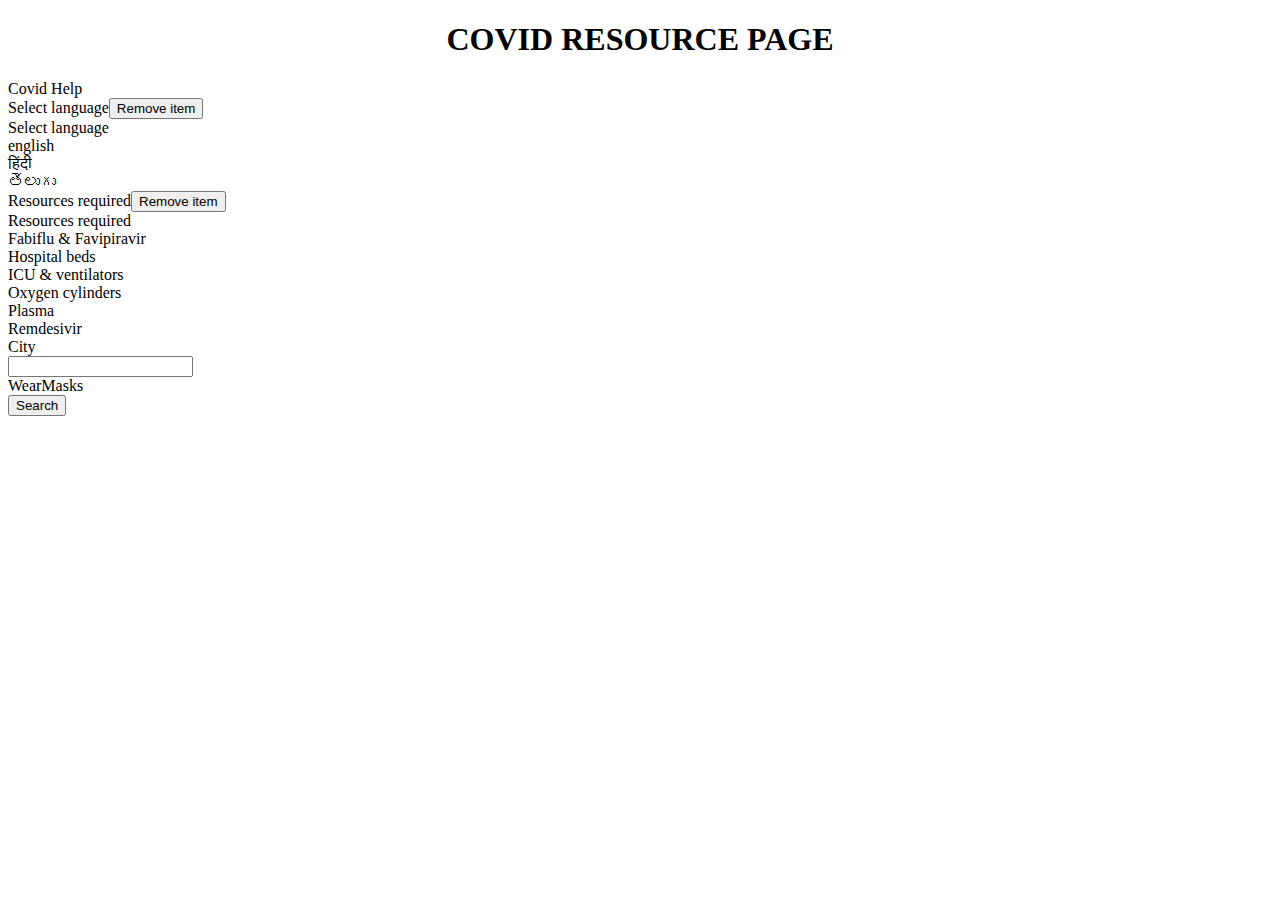
==== templates/index.html @ c0c76a73 "Final app" ====
<!DOCTYPE html>
<html lang="en">
  <head>
    <title>Covid Resources</title>
    <meta http-equiv="Content-Type" content="text/html; charset=UTF-8" />
    <meta name="viewport" content="width=device-width, initial-scale=1" />
    <meta http-equiv="X-UA-Compatible" content="IE=edge" />
    <meta name="author" content="colorlib.com">
    <link href="https://fonts.googleapis.com/css?family=Roboto:400,700" rel="stylesheet" />
    <link href="static/styles/main.css" rel="stylesheet" />
    <style>
      a:link, a:visited 
      {
      color: white;
      }
    </style>
  </head>
  <body>
  <h1 align="center" data-localize="head">
    COVID RESOURCE PAGE
  </h1>
    <div class="s008">
      <form  method="POST" action="/resource/">
      <!--<input type="SUBMIT"/>-->
        <div class="inner-form">
          <div class="advance-search">
            <span class="desc" data-localize="title">Covid Help</span>
            <div class="row">
              <div class="input-field">
                <div class="input-select">
                  <select data-trigger="" name="choices-single-defaul">
                    <option placeholder="LANGUAGES" value="">Select language</option> 
                    <!-- Look into it -->
                    <option>english</option>
                    <option>हिंदी</option>
                    <option>తెలుగు</option>
                  </select>
                </div>
              </div>
              <script src="static/js/extention/choices.js"></script>

              <div class="input-field">
                <div class="input-select">
                  <select data-trigger="" name="n2" data-localize="title2" >
                    <option placeholder="" value="" >Resources required</option>
                    <option data-localize="resources.remdesivir">Remdesivir</option>
                    <option>Hospital beds</option>
                    <option>Oxygen cylinders</option>
                    <option>Plasma</option>
                    <option>Fabiflu & Favipiravir</option>
                    <option>ICU & ventilators</option>
                  </select>
                </div>
              </div>

              <form method="post">
                <div class="input-field">
                  <div class="input-select" data-localize="city" id="city">
                    City
                  </div>
                  <input type="text" name="n1" id="n1"/>
                </div>
              </form>
            </div>
            <div class="row third">
              <div class="input-field">
                <div class="result-count" data-localize="wear">
                <span>Wear</span>Masks</div>
                <div class="group-btn" >

                      <button type="submit" class="btn-search" data-localize="search">
                        Search
                      </button>
                    
                </div>
              </div>
            </div>
          </div>
        </div>
      </form>
    </div>
    <script src="/static/js/extention/choices.js"></script>
    <script>
      const customSelects = document.querySelectorAll("select");
      const deleteBtn = document.getElementById('delete')
      const choices = new Choices('select',
      {
        searchEnabled: false,
        removeItemButton: true,
        itemSelectText: '',
      });
      for (let i = 0; i < customSelects.length; i++)
      {
        customSelects[i].addEventListener('addItem', function(event)
        {
          if (event.detail.value)
          {
            let parent = this.parentNode.parentNode
            parent.classList.add('valid')
            parent.classList.remove('invalid')
          }
          else
          {
            let parent = this.parentNode.parentNode
            parent.classList.add('invalid')
            parent.classList.remove('valid')
          }
        }, false);
      }
      deleteBtn.addEventListener("click", function(e)
      {
        /* e.preventDefault()
         const deleteAll = document.querySelectorAll('.choices__button')
        for (let i = 0; i < deleteAll.length; i++)
        {
          deleteAll[i].click();
        } */
        const deleteAll = form.querySelector('input[name="n1"]');
      });
    </script>
    <script src="static/js/jquery.js"></script>
    <script src="static/js/jquery.localize.js"></script>
    <script>
      $('[data-localize]').localize("mylanguage",{language:"en"});
    </script>

  </body>
</html>
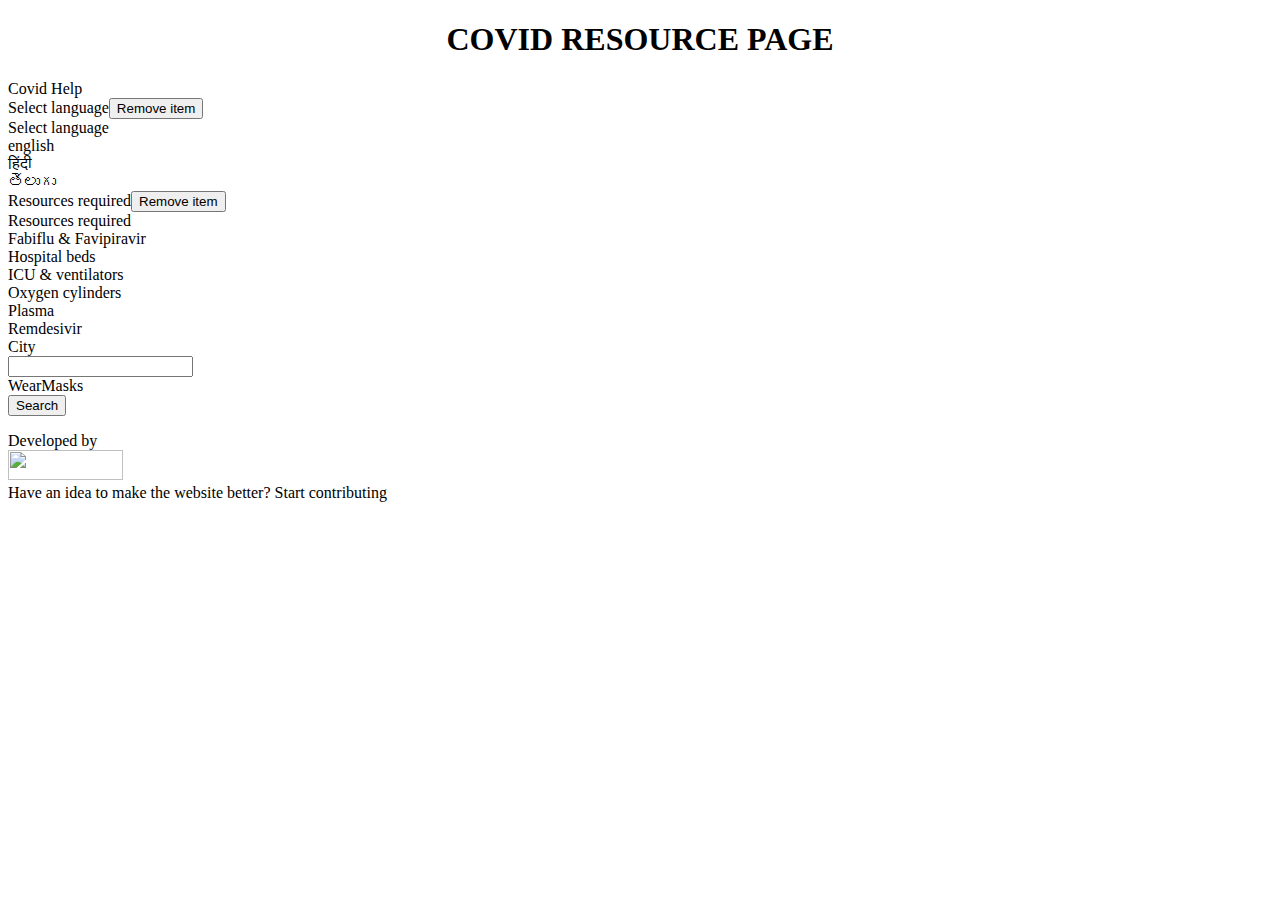
==== commit 9a2e7338: "Update UI" ====
--- a/templates/index.html
+++ b/templates/index.html
@@ -79,6 +79,11 @@
         </div>
       </form>
     </div>
+    <footer>
+      <p> Developed by <br> <img src="https://amfoss.in/branding/HORIZONTAL-TEXT-BULB-BLACK.png" width="115px" height="30px">
+      <br>
+        Have an idea to make the website better? Start contributing <a href="https://github.com/aksHITa47/covid-resources-website"> here </a> </p>
+    </footer>
     <script src="/static/js/extention/choices.js"></script>
     <script>
       const customSelects = document.querySelectorAll("select");
